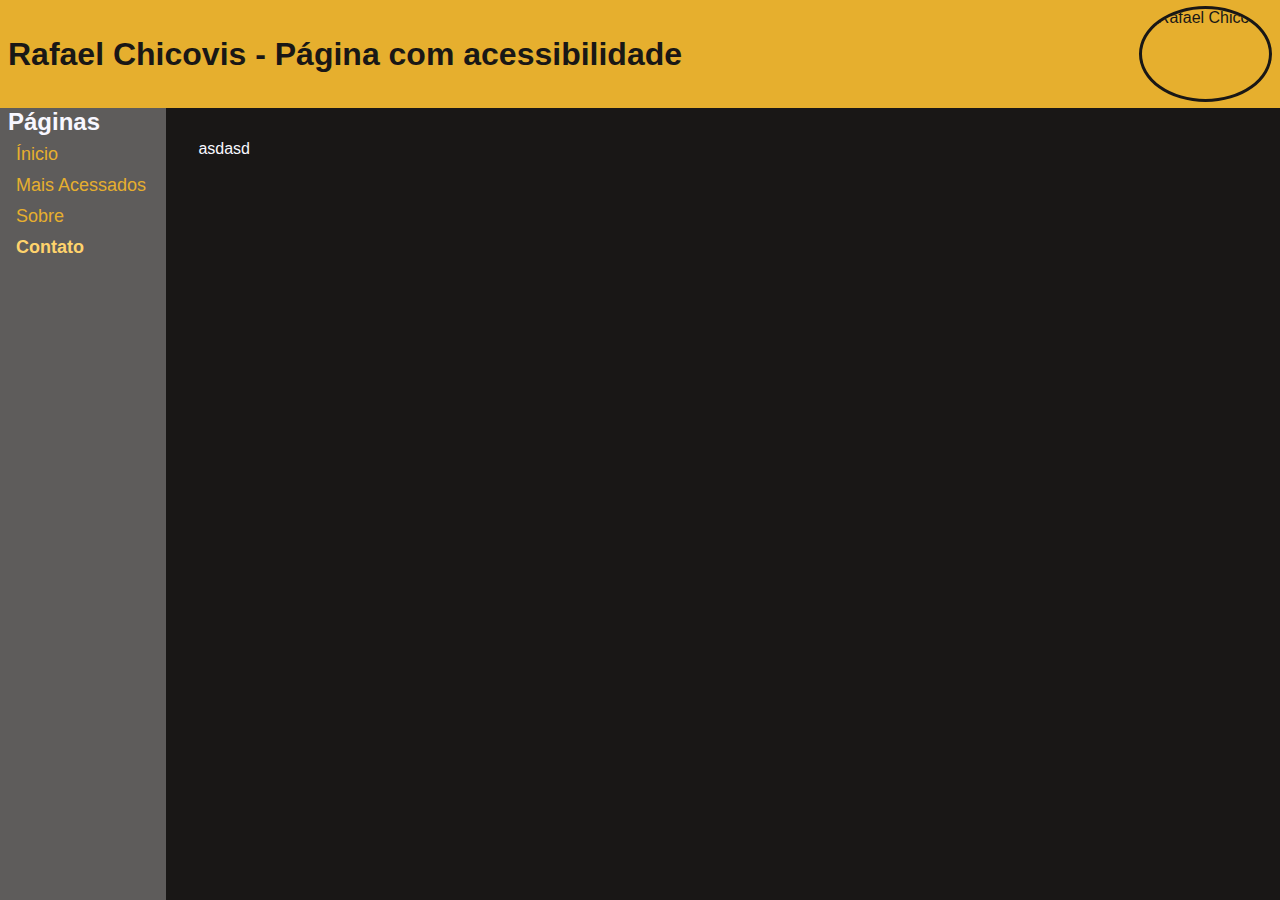
==== contato.html @ 91898708 "wip index" ====
<!DOCTYPE html>
<html lang="en">

<head>
    <meta charset="UTF-8">
    <link rel="stylesheet" href="https://cdnjs.cloudflare.com/ajax/libs/normalize/8.0.1/normalize.min.css">
    <link rel="stylesheet" href="common.css">
    <meta name="viewport" content="width=device-width, initial-scale=1.0">
    <title>Página com acessibilidade</title>
</head>

<body class="acessivel">
    <header>
        <h1>Rafael Chicovis - Página com acessibilidade </h1>
        <img alt="Rafael Chicovis" src="https://avatars.githubusercontent.com/u/72219344?v=4">
    </header>

    <div id="content">
        <nav>
            <h2>Páginas</h2>
            <ul>
                <li><a href="/">Ínicio</a></li>
                <li><a href="/mais-acessados.html">Mais Acessados</a></li>
                <li><a href="/sobre.html">Sobre</a></li>
                <li><a class="paginaAtual" href="/contato.html">Contato</a></li>
            </ul>
        </nav>
        <main>
            asdasd
        </main>
    </div>

</body>

</html>
---- common.css ----
/* common */

body, html{
    height: 100%;
    background-color: #191716;
    color: #F8F7FF;
  }


* {
    margin: 0;
    padding: 0;
    font-family: 'Open Sans', sans-serif;
}


header {
    height: 12%;
    background-color: #E6AF2E;
    display: flex;
    justify-content: space-between;
    align-items: center;
    padding: 0 8px;
    color: #191716;
}

h1::selection,
header img::selection {
    background-color: #191716;
    color: #E6AF2E;
}

header img {
    height: 10vh;
    border-radius: 50%;
    border: solid;
    border-color: #191716;
}

#content {
    display: flex;
    flex-direction: row;
    align-items: flex-start;
    justify-content: flex-start;
    width: 100%;
    height: 88%;
}

nav {
    background-color: #5e5c5b;
    width: 13vw;
    height: 100%;
}

nav h2 {
    padding-left: 8px;
}

nav ul {
    margin-top: 8px;
    padding-left: 16px;
    display: flex;
    gap: 10px;
    flex-direction: column;
}

nav ul li {
    list-style: none;
}

nav ul li a {
    text-decoration: none;
    color: #E6AF2E;
    cursor: pointer;
    font-size: 18px;
}

nav ul li a:hover {
    color: #b98a1c;
    border-style: solid;
}

nav ul li a.paginaAtual {
    font-weight: 700;
    color: #ffd36c;
}

main {
    padding: 32px;
}

::selection {
    color: #191716;
    background-color: #E6AF2E;
}
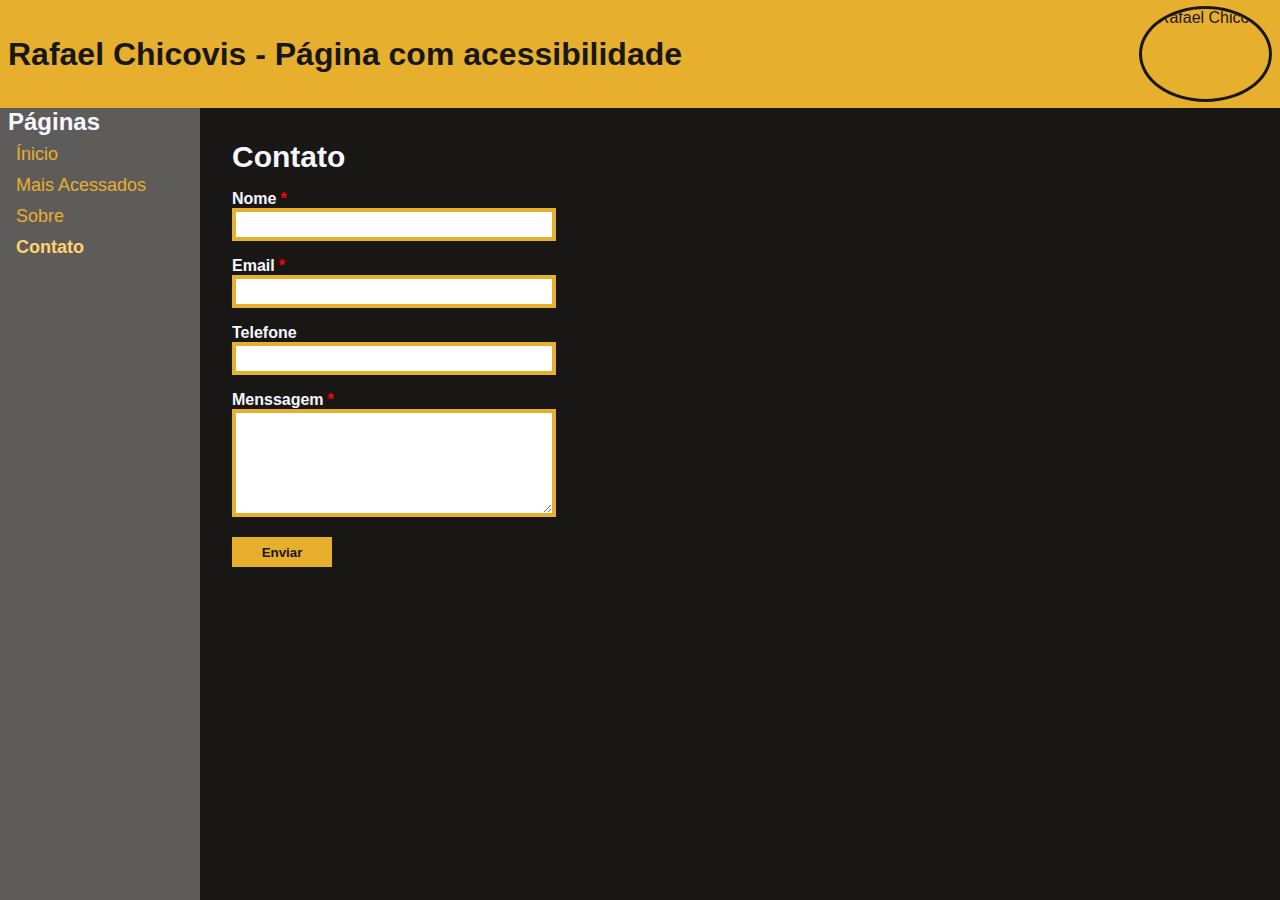
==== commit cc765650: "wip" ====
--- a/contato.html
+++ b/contato.html
@@ -5,6 +5,7 @@
     <meta charset="UTF-8">
     <link rel="stylesheet" href="https://cdnjs.cloudflare.com/ajax/libs/normalize/8.0.1/normalize.min.css">
     <link rel="stylesheet" href="common.css">
+    <link rel="stylesheet" href="contato.css">
     <meta name="viewport" content="width=device-width, initial-scale=1.0">
     <title>Página com acessibilidade</title>
 </head>
@@ -26,7 +27,32 @@
             </ul>
         </nav>
         <main>
-            asdasd
+            <section>
+                <h3>Contato</h3>
+                <form>
+                    <div class="input">
+                        <label for="nome">Nome <span class="required">*</span></label>
+                        <input id="nome" type="text">
+                    </div>
+
+                    <div class="input">
+                        <label for="email">Email <span class="required">*</span></label>
+                        <input id="email" type="email">
+                    </div>
+
+                    <div class="input">
+                        <label for="telefone">Telefone</label>
+                        <input id="telefone" type="number">
+                    </div>
+
+                    <div class="input">
+                        <label for="menssagem">Menssagem <span class="required">*</span></label>
+                        <textarea id="menssagem" type="text"></textarea>
+                    </div>
+
+                    <button>Enviar</button>
+                </form>
+            </section>
         </main>
     </div>
 
--- a/common.css
+++ b/common.css
@@ -48,7 +48,7 @@
 
 nav {
     background-color: #5e5c5b;
-    width: 13vw;
+    width: 200px;
     height: 100%;
 }
 
@@ -94,3 +94,51 @@
     background-color: #E6AF2E;
 }
 
+@media screen and (max-width: 600px) {
+
+    body {
+        width: 95%;
+        margin: 0;
+    }
+
+    main {
+        padding: 0px;
+    }
+
+    header {
+        padding-right: 16px;
+        width: 100%;
+    }
+
+    header > h1 {
+        font-size: 25px;
+    }
+
+    header > img {
+        height: 7vh;
+    }
+
+    #content {
+        flex-direction: column;
+    }
+
+    nav {
+        width: 100vw;
+        display: flex;
+        align-items: center;
+        height: 23px;
+    }
+
+    nav h2 {
+        font-size: 20px;
+    }
+
+    nav ul {
+        flex-direction: row;
+        margin-top: 0px;
+    }
+
+    nav ul li a {
+        font-size: 17px;
+    }
+  }--- a/contato.css
+++ b/contato.css
@@ -0,0 +1,66 @@
+main, section {
+    height: 10%;
+    width: 10%;
+}
+
+h3 {
+    font-size: 30px;
+    margin-bottom: 16px;
+}
+
+label {
+    display: flex;
+    gap: 4px;
+    font-weight: bold;
+}
+
+.required {
+    color: red;
+}
+
+input, textarea {
+    border-color: #E6AF2E;
+    border-style: solid;
+    border-width: 4px;
+    padding: 0 8px;
+    height: 25px;
+    width: 300px;
+}
+
+textarea {
+    height: 100px;
+}
+
+button {
+    width: 100px;
+    height: 30px;
+    background-color: #E6AF2E;
+    color: #191716;
+    font-weight: bolder;
+    border: none;
+    cursor: pointer;
+}
+
+button:hover {
+    background-color: #b48311;
+}
+
+form {
+    display: flex;
+    flex-direction: column;
+    gap: 16px;
+
+}
+
+nav {
+    background-color: #5e5c5b;
+    width: 200px;
+    height: 100%;
+}
+
+@media screen and (max-width: 600px) {
+    section {
+        height: 10%;
+        width: 10%;
+    }
+}